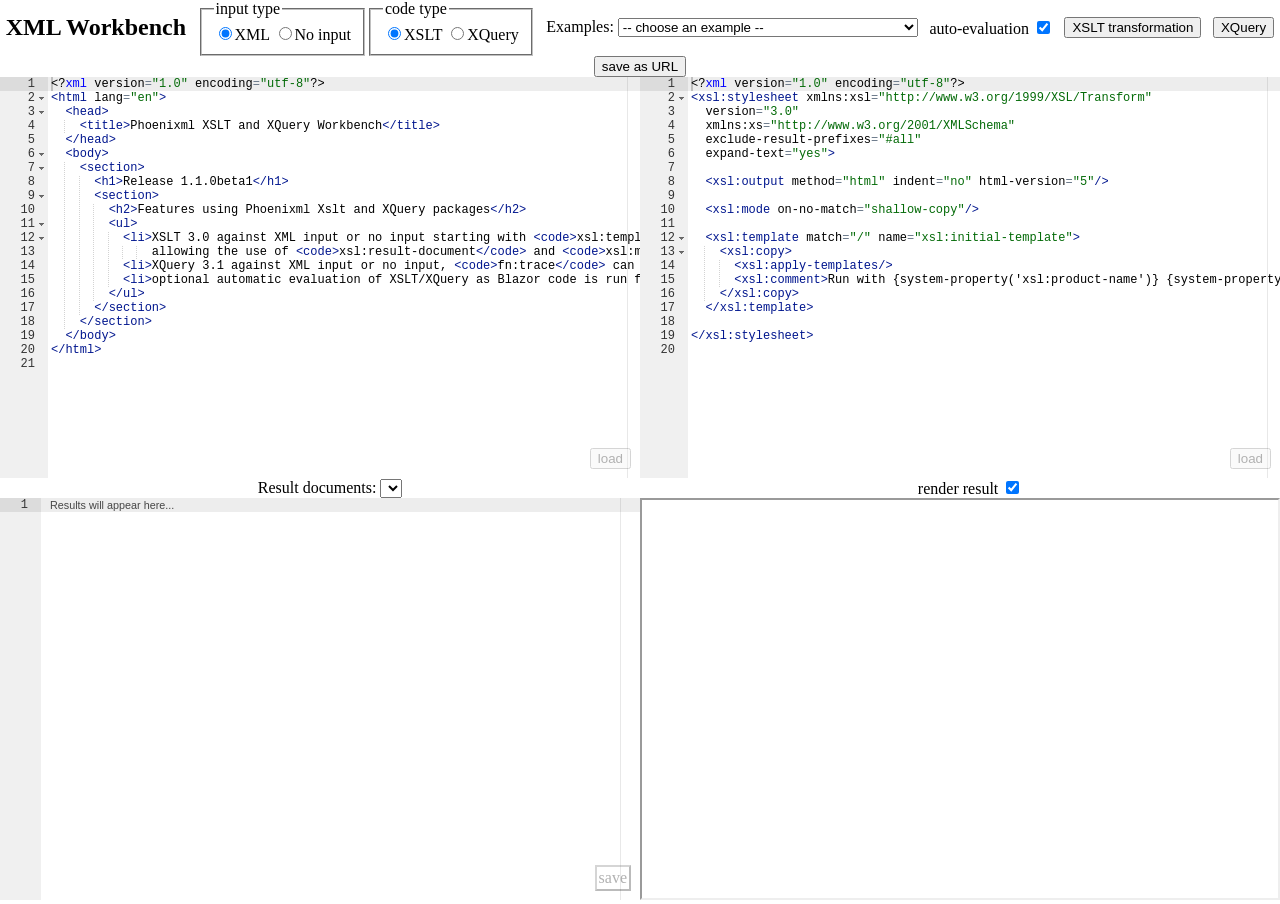
==== PhoenixmlWorkbench/wwwroot/index.html @ 933a0929 "Projektdateien hinzufügen." ====
<!DOCTYPE html>
<html lang="en">
<head>
  <meta charset="utf-8">
  <meta name="viewport" content="width=device-width, initial-scale=1.0">
  <title>Phoenixml XML workbench: XSLT 3.0, XQuery 3.1</title>

  <link rel="stylesheet" href="css/ace-fiddle.css">

  <script>
      var gistId = null;
      var gistBaseURI = null;

      var doneTypingInterval = 1000;
      var typingTimeout;

      var autoEvaluation = false;

      async function evaluate() {
          var inputType = document.getElementById('input-types').form['input-type'].value;
          var codeType = document.getElementById('input-types').form['code-type'].value;
          var codeFileInput = document.getElementById('codeFile');
          var codeFileName = codeFileInput != null ? codeFileInput.value : '';
          var inputFileInput = document.getElementById('inputFile');
          var inputFileName = inputFileInput != null ? inputFileInput.value : '';
          var inputBaseURI = inputFileName != '' && gistId != null ? new URL(inputFileName, gistBaseURI).href : 'urn:from-string';
          var codeBaseURI = codeFileName != '' && gistId != null ? new URL(codeFileName, gistBaseURI).href : 'urn:from-string';
          if (codeType === 'XSLT')
              await transform(inputType !== 'None' ? inputEditor.session.getValue() : null, codeEditor.session.getValue(), inputType, codeBaseURI, inputBaseURI, document.getElementById('results'));
          else if (codeType === 'XQuery')
              await xquery(inputType !== 'None' ? inputEditor.session.getValue() : null, codeEditor.session.getValue());// codeBaseURI, inputBaseURI, document.getElementById('results'));
          // else if (codeType === 'XPath')
          //   xpath(inputType !== 'None' ? inputEditor.session.getValue() : null, codeEditor.session.getValue(), inputType,  codeBaseURI, inputBaseURI, document.getElementById('results'));
      }

      function wait(time) {
          return new Promise(res => setTimeout(res, time));
      }

      function autoEvaluate() {
          typingTimeout = autoEvaluation ? setTimeout(evaluate, doneTypingInterval) : 0;//new Promise(res => setTimeout(evaluate, doneTypingInterval)) : 0;
      }

      function renderXsltResults(results, resultsSelect) {

          resultsSelect.length = 0;

          results.forEach((result, index) => {
              resultsSelect.appendChild(new Option(result.uri, result.uri));
              if (index === 0) {
                  writeResult(window.frames['current-result-frame'], result.content);
              }
          });

          resultsSelect.onchange = function (evt) {
              var selectedResult = results[this.selectedIndex];
              setDocument(resultEditor, selectedResult.content, selectedResult.method);

              if (document.getElementById('render-box').checked) {
                  writeResult(window.frames['current-result-frame'], results[this.selectedIndex].content);
              }
          };

          setDocument(resultEditor, results[0].content, results[0].method);

      }

      function renderResults(results, resultsSelect) {
          resultsSelect.length = 0;
          var principalResult = results[0];
          setDocument(resultEditor, principalResult, 'xml');
          writeResult(window.frames['current-result-frame'], principalResult);
      }

      const pendingRequests = {};
      let pendingRequestId = 0;

      const dotnetWorker =
          new Worker('Workers/PhoenixmlWorker.razor.js', { type: 'module' });

      dotnetWorker.addEventListener('message', e => {
          switch (e.data.command) {
              case 'response':
                  const request = pendingRequests[e.data.requestId];
                  delete pendingRequests[e.data.requestId];
                  if (e.data.error) {
                      request.resolve(e.data.error);//request.reject((new Error(e.data.error))
                  }
                  request.resolve(e.data.result);
                  break;
              default:
                  console.log('Worker said:', e.data);
          }
      });

      function sendRequestToWorker(request) {
          pendingRequestId++;
          const promise = new Promise((resolve, reject) => {
              pendingRequests[pendingRequestId] = { resolve, reject };
          });

          dotnetWorker.postMessage({ ...request, requestId: pendingRequestId });
          return promise;
      }

      async function transform(xml, xslt) {
          const response = await sendRequestToWorker({ command: 'transform', xslt: xslt, xml: xml });
          if (typeof response === 'string') {
              setDocument(resultEditor, response, 'text');
          }
          else {
              let results = [];
              for (let p in response) {
                  results.push({ uri: p, content: response[p], method: 'xml' });
              }
              renderXsltResults(results, document.getElementById('results'));
          }
          //return response;
      }

      async function xquery(xml, xquery) {
          const response = await sendRequestToWorker({ command: 'executeXQuery', xquery: xquery, xml: xml });
          setDocument(resultEditor, response, 'xml');
          //return response;
      }
      // const phoenixmlWorker = new Worker("blazor/Workers/PhoenixmlWorker.razor.js");
      //
      // phoenixmlWorker.onmessage = e => {
      //   if (e.data.type === 'XSLT-Results' || e.data.type === 'xquery-result') {
      //     var results = e.data.results;
      //     renderXsltResults(results, document.querySelector('#results'));
      //   }
      //   else if (e.data.type === 'result') {
      //     var results = e.data.results;
      //     renderResults(results, document.querySelector('#results'));
      //   }
      //   else if (e.data.type === 'message' && e.data.message === 'hide') {
      //     document.getElementById(e.data.id).style.display = 'none';
      //     if (e.data.id === 'saxon-load-indicator' && autoEvaluation) {
      //       evaluate();
      //     }
      //   }
      //   else {
      //     setDocument(resultEditor, e.data.message, 'text');
      //   }
      // }

      document.addEventListener('DOMContentLoaded', autoEvaluate, false);
  </script>

<!--  <script src="https://cdnjs.cloudflare.com/ajax/libs/ace/1.43.2/ace.js"></script>-->
<!--  <script src="https://cdnjs.cloudflare.com/ajax/libs/ace/1.43.2/mode-xml.js"></script>-->
<!--  <script src="https://cdnjs.cloudflare.com/ajax/libs/ace/1.43.2/mode-html.js"></script>-->
<!--  <script src="https://cdnjs.cloudflare.com/ajax/libs/ace/1.43.2/mode-json.js"></script>-->
<!--  <script src="https://cdnjs.cloudflare.com/ajax/libs/ace/1.43.2/mode-xquery.js"></script>-->

  <script src="ace/ace.js"></script>
  <script src="ace/mode-xml.js"></script>
  <script src="ace/mode-html.js"></script>
  <script src="ace/mode-json.js"></script>
  <script src="ace/mode-xquery.js"></script>
  <script src="ace/mode-xpath.js"></script>
</head>
<body class="container">
<header>
    <nav class="grid-row button-bar">
        <h2>XML Workbench</h2>
        <form id="input-type-form" onsubmit="return false;">
            <fieldset id="input-types">
                <legend>input type</legend>
                <label><input type="radio" name="input-type" value="XML" checked>XML</label>
<!--                <label><input type="radio" name="input-type" value="JSON">JSON</label>-->
                <label><input type="radio" name="input-type" value="None">No input</label>
            </fieldset>
            <fieldset id="code-types">
                <legend>code type</legend>
                <label><input type="radio" name="code-type" value="XSLT" checked>XSLT</label>
                <label><input type="radio" name="code-type" value="XQuery">XQuery</label>
<!--                <label><input type="radio" name="code-type" value="XPath">XPath</label>-->
                <!--<label><input type="radio" name="code-type" value="XSD">XSD</label>-->
            </fieldset>
        </form>
      <label>Examples: <select id="examples" onchange="loadExample(this.options[this.selectedIndex].dataset.codeUrl, this.options[this.selectedIndex].dataset.codeType, this.options[this.selectedIndex].dataset.inputUrl, this.options[this.selectedIndex].dataset.codeType);">
        <option data-code-url="" data-input-url="" data-code-type="XSLT" selected>-- choose an example --</option>
        <optgroup label="XSLT for-each-group group-by">
          <option data-code-url="examples/xslt/for-each-group/group-by/group-xml-cities-by-country.xsl" data-code-type="xsl" data-input-url="examples/xslt/for-each-group/group-by/cities.xml" data-input-type="xml">group-by simple example 1</option>
          <option data-code-url="examples/xslt/for-each-group/group-by/group-xml-cities-by-name-and-country.xsl" data-code-type="xsl" data-input-url="examples/xslt/for-each-group/group-by/cities-pop-year.xml" data-input-type="xml">group-by composite grouping key example 1</option>
          <option data-code-url="examples/xslt/for-each-group/group-by/group-by-item-belongs-to-several-groups.xsl" data-code-type="xsl" data-input-url="examples/xslt/for-each-group/group-by/titles.xml" data-input-type="xml">group-by item can belong to multiple groups</option>
        </optgroup>
        <optgroup label="XSLT for-each-group group-adjacent">
          <option data-code-url="examples/xslt/for-each-group/group-adjacent/sheet1.xsl" data-code-type="xsl" data-input-url="examples/xslt/for-each-group/group-adjacent/sample1.xml" data-input-type="xml">group-adjacent example 1</option>
          <option data-code-url="examples/xslt/for-each-group/group-adjacent/positional-grouping-example1.xsl" data-code-type="xsl" data-input-url="examples/xslt/for-each-group/group-adjacent/items-sample-25.xml" data-input-type="xml">positional grouping example 1</option>
          <option data-code-url="examples/xslt/for-each-group/group-adjacent/positional-grouping-example2.xsl" data-code-type="xsl" data-input-url="examples/xslt/for-each-group/group-adjacent/items-sample-25.xml" data-input-type="xml">positional grouping example 2</option>
        </optgroup>
        <optgroup label="XSLT for-each-group group-starting-with">
             <option data-code-url="examples/xslt/for-each-group/group-starting-with/sheet1.xsl" data-code-type="xsl" data-input-url="examples/xslt/for-each-group/group-starting-with/sample1.xml" data-input-type="xml">group-starting-with example 1</option>
        </optgroup>
        <optgroup label="XSLT for-each-group group-ending-with">
          <option data-code-url="examples/xslt/for-each-group/group-ending-with/sheet1.xsl" data-code-type="xsl" data-input-url="examples/xslt/for-each-group/group-ending-with/sample1.xml" data-input-type="xml">group-ending-with example 1</option>
        </optgroup>
        <optgroup label="XSLT iterate">
          <option data-code-url="examples/xslt/iterate/fibonacci-iterate1.xsl" data-code-type="xsl" data-input-url="examples/xslt/iterate/fibonacci-iterate-input.xml" data-input-type="xml">fibonacci number</option>
        </optgroup>
        <optgroup label="XSLT function">
          <option data-code-url="examples/xslt/function/memo-function-fibonacci1.xsl" data-code-type="xsl" data-input-url="examples/xslt/function/fibonacci-memo-function-input.xml" data-input-type="xml">fibonacci number</option>
        </optgroup>
      </select></label>
      <label>auto-evaluation <input type="checkbox" id="auto-evaluate" checked></label>
      <input type="button" id="transform" value="XSLT transformation" accesskey="t"
             onclick="var inputType = document.getElementById('input-types').form['input-type'].value;
		                    var codeType = document.getElementById('input-types').form['code-type'].value;
                        var codeFileInput = document.getElementById('codeFile');
                        var codeFileName = codeFileInput != null ? codeFileInput.value : '';
                        var inputFileInput = document.getElementById('inputFile');
                        var inputFileName = inputFileInput != null ? inputFileInput.value : '';
                        var inputBaseURI = inputFileName != '' && gistId != null ? new window.URL(inputFileName, gistBaseURI).href : 'urn:from-string';
                        var codeBaseURI = codeFileName != '' && gistId != null ? new window.URL(codeFileName, gistBaseURI).href : 'urn:from-string';
                        transform(inputType !== 'None' ? inputEditor.session.getValue() : null, codeEditor.session.getValue(), inputType, codeBaseURI, inputBaseURI, document.getElementById('results'));">
      <input type="button" id="xquery" value="XQuery" accesskey="q"
             onclick="var inputType = document.getElementById('input-types').form['input-type'].value;
		                    var codeType = document.getElementById('input-types').form['code-type'].value;
                        var codeFileInput = document.getElementById('codeFile');
                        var codeFileName = codeFileInput != null ? codeFileInput.value : '';
                        var inputFileInput = document.getElementById('inputFile');
                        var inputFileName = inputFileInput != null ? inputFileInput.value : '';
                        var inputBaseURI = inputFileName != '' && gistId != null ? new window.URL(inputFileName, gistBaseURI).href : 'urn:from-string';
                        var codeBaseURI = codeFileName != '' && gistId != null ? new window.URL(codeFileName, gistBaseURI).href : 'urn:from-string';
                        xquery(inputType !== 'None' ? inputEditor.session.getValue() : null, codeEditor.session.getValue(), inputType, codeBaseURI, inputBaseURI, document.getElementById('results'));">
<!--      <input type="button" id="xpath" value="XPath" accesskey="a"-->
<!--             onclick="var inputType = document.getElementById('input-types').form['input-type'].value;-->
<!--		                    var codeType = document.getElementById('input-types').form['code-type'].value;-->
<!--                        var codeFileInput = document.getElementById('codeFile');-->
<!--                        var codeFileName = codeFileInput != null ? codeFileInput.value : '';-->
<!--                        var inputFileInput = document.getElementById('inputFile');-->
<!--                        var inputFileName = inputFileInput != null ? inputFileInput.value : '';-->
<!--                        var inputBaseURI = inputFileName != '' && gistId != null ? new window.URL(inputFileName, gistBaseURI).href : 'urn:from-string';-->
<!--                        var codeBaseURI = codeFileName != '' && gistId != null ? new window.URL(codeFileName, gistBaseURI).href : 'urn:from-string';-->
<!--                        xpath(inputType !== 'None' ? inputEditor.session.getValue() : null, codeEditor.session.getValue(), inputType, codeBaseURI, inputBaseURI, document.getElementById('results'));">-->
      <!--<input type="button" id="xsd" value="XSD" accesskey="V" title="validate XML against XSD schema"
            onclick="validate(inputEditor.session.getValue(), codeEditor.session.getValue(), document.getElementById('results'));">-->
      <input type="button" id="save" value="save as URL" accesskey="s"
             onclick="save(document.getElementById('input-type-form'));">
    </nav>
</header>
<!--<div id="cheerpj3-load-indicator" style="color: red; font-weight: bolder; text-align: center;">CheerpJ is not (yet) initialized.</div>-->
<!--<div id="saxon-load-indicator" style="color: red; font-weight: bolder; text-align: center;">Saxon is not (yet) initialized.</div>-->
<div class="view-container">

    <main role="main" class="pb-3 view-container">

        <section class="grid-row">
            <div id="input-col" class="grid-item">
                <div id="input-editor" class="editor"></div>
                <input type="button" id="load-input" value="load" onclick="document.getElementById('load-input-file').click();">
                <input type="file" id="load-input-file" onchange="this.files[0].text().then(t => inputEditor.session.setValue(t));" accept=".xml,.xsl,.xslt,.json,.html,.htm,text/xml,application/xml,application/json,application/xml+xslt,text/html">
            </div>
            <div class="grid-item">
                <div id="code-editor" class="editor"></div>
                <input type="button" id="load-code" value="load" onclick="document.getElementById('load-code-file').click();">
                <input type="file" id="load-code-file" onchange="this.files[0].text().then(t => codeEditor.session.setValue(t));" accept=".xml,.xsl,.xslt,.xsd,text/xml,application/xml,application/xml+xslt">
            </div>
        </section>
        <section class="grid-row button-bar">
            <label>
                Result documents:
                <select name="results" id="results"></select>
            </label>
            <label id="render-result">
                render result
                <input type="checkbox" id="render-box" name="render-box" checked>
            </label>
        </section>
        <section class="grid-row">
            <div class="grid-item">
                <div id="result-editor" class="editor"></div>
                <a id="save-result" onclick="var blob = new Blob([resultEditor.session.getValue()], { type: 'text/html' }); this.download = document.getElementById('results').value; this.href = window.URL.createObjectURL(blob);">save</a>
            </div>
            <div id="result-frame-container" class="grid-item">
                <iframe id="current-result-frame" name="current-result-frame" src="about:blank" sandbox="allow-forms allow-scripts allow-same-origin"></iframe>
            </div>
        </section>

    </main>
</div>


<script src="js/frame-write.js"></script>
<script src="js/ace-modes.js"></script>
<!--<script src="js/transform.js"></script>-->
<!--<script src="js/xquery.js"></script>-->
<!--<script src="js/xpath.js"></script>-->
<script src="js/ace-editors-init.js"></script>
<script src="js/event-listeners-init.js"></script>
<script src="js/init-examples.js"></script>
<!--<script src="js/validate.js"></script>-->


</body>
</html>
---- PhoenixmlWorkbench/wwwroot/css/ace-fiddle.css ----
html, body {
    margin: 0;
    height: 100%;
    width: 100%;
    overflow: hidden;
}

* {
    box-sizing: border-box;
}

.container {
    width: 100%;
    height: 100%;
    display: flex;
    flex-direction: column;
    /* background-color: lightgreen; */
}

#input-type-form {
    display: flex;
    flex-direction: row;
}

.view-container {
    display: flex;
    flex-grow: 1;
    flex-basis: 100%;
    flex-direction: column;
}

.grid-row {
    display: flex;
    flex-flow: row wrap;
    justify-content: flex-start;
    flex-basis: 50%;
    /* height: 50%; */
    /*background-color: lightgreen;*/
}

.button-bar {
    align-items: center;
    flex-basis: auto;
    justify-content: space-around;
}

.button-bar h2 {
    margin: 0.3em 0;
}

.grid-item {
    flex-grow: 1;
    flex-basis: 50%;
    height: 100%;
    position: relative;
    /*background-color: lightyellow;*/
    /*border: 1px solid red;*/
}

#current-result-frame {
    width: 100%;
    height: 100%;
}

.editor {
    position: relative;
    width: 100%;
    height: 100%;
}

#load-input, #load-code, #save-result {
    position: absolute;
    right: 9px;
    bottom: 9px;
    opacity: 0.3;
    z-index: 100;
}

#save-result {
    display: inline-block;
    border-width: 2px;
    border-style: outset;
    border-color: rgb(118,118,118);
    padding: 2px;
    color: black;
    text-decoration: none;
}

#load-input-file, #load-code-file {
    display: none;
}
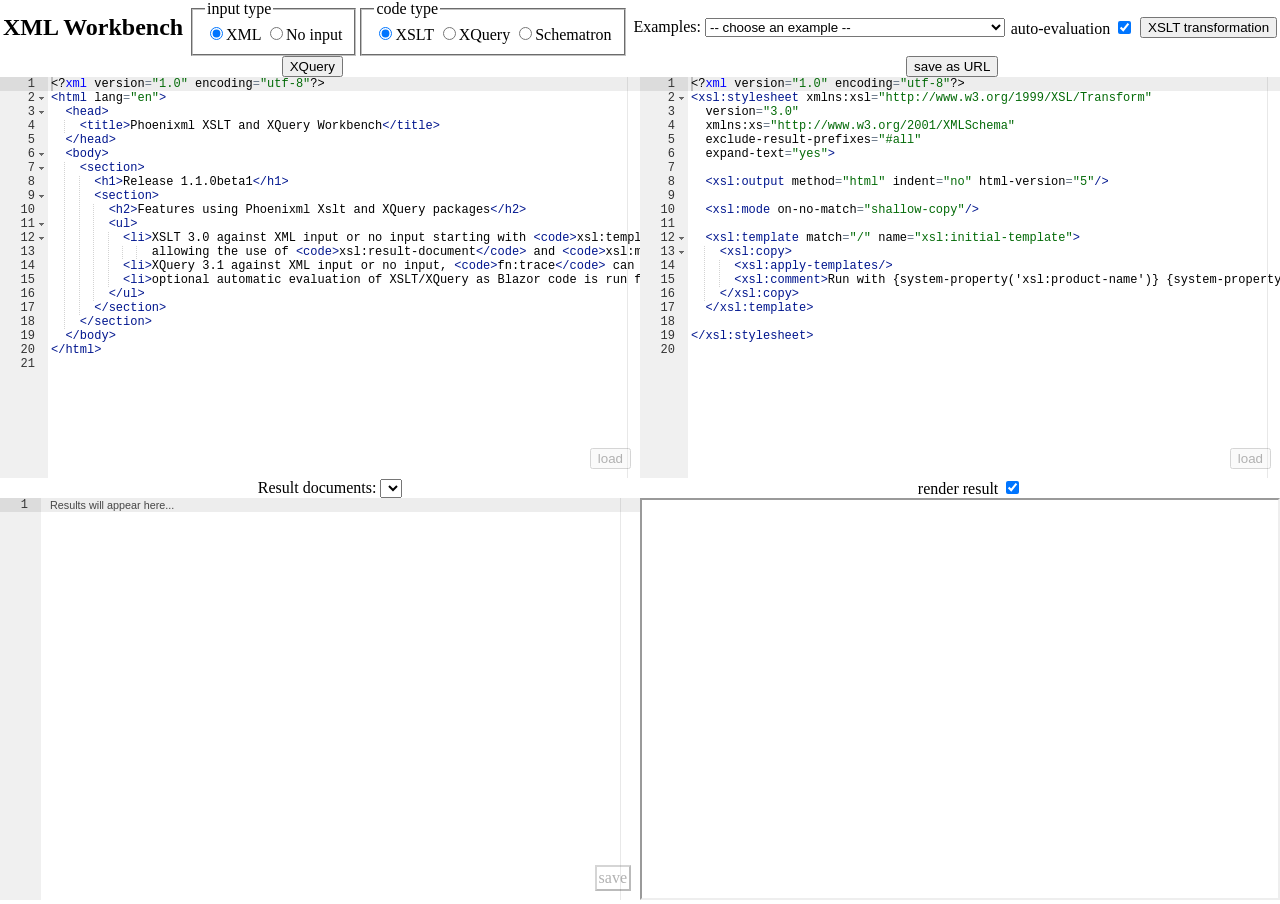
==== commit 038f04b1: "Implement Schematron transpilation and validation worker method with the help of Schxslt2" ====
--- a/PhoenixmlWorkbench/wwwroot/index.html
+++ b/PhoenixmlWorkbench/wwwroot/index.html
@@ -10,6 +10,9 @@
   <script>
       var gistId = null;
       var gistBaseURI = null;
+
+      var inputBaseURI = 'urn:from-string';
+      var codeBaseURI = 'urn:from-string';
 
       var doneTypingInterval = 1000;
       var typingTimeout;
@@ -23,12 +26,14 @@
           var codeFileName = codeFileInput != null ? codeFileInput.value : '';
           var inputFileInput = document.getElementById('inputFile');
           var inputFileName = inputFileInput != null ? inputFileInput.value : '';
-          var inputBaseURI = inputFileName != '' && gistId != null ? new URL(inputFileName, gistBaseURI).href : 'urn:from-string';
-          var codeBaseURI = codeFileName != '' && gistId != null ? new URL(codeFileName, gistBaseURI).href : 'urn:from-string';
+          //var inputBaseURI = inputFileName != '' && gistId != null ? new URL(inputFileName, gistBaseURI).href : 'urn:from-string';
+          //var codeBaseURI = codeFileName != '' && gistId != null ? new URL(codeFileName, gistBaseURI).href : 'urn:from-string';
           if (codeType === 'XSLT')
-              await transform(inputType !== 'None' ? inputEditor.session.getValue() : null, codeEditor.session.getValue(), inputType, codeBaseURI, inputBaseURI, document.getElementById('results'));
+              await transform(inputType !== 'None' ? inputEditor.session.getValue() : null, codeEditor.session.getValue(), codeBaseURI, inputBaseURI);
           else if (codeType === 'XQuery')
               await xquery(inputType !== 'None' ? inputEditor.session.getValue() : null, codeEditor.session.getValue());// codeBaseURI, inputBaseURI, document.getElementById('results'));
+          else if (codeType === 'Schematron')
+              await schematron(inputType !== 'None' ? inputEditor.session.getValue() : null, codeEditor.session.getValue(), codeBaseURI, inputBaseURI);// document.getElementById('results'));
           // else if (codeType === 'XPath')
           //   xpath(inputType !== 'None' ? inputEditor.session.getValue() : null, codeEditor.session.getValue(), inputType,  codeBaseURI, inputBaseURI, document.getElementById('results'));
       }
@@ -103,8 +108,8 @@
           return promise;
       }
 
-      async function transform(xml, xslt) {
-          const response = await sendRequestToWorker({ command: 'transform', xslt: xslt, xml: xml });
+      async function transform(xml, xslt, codeBaseURI, inputBaseURI) {
+          const response = await sendRequestToWorker({ command: 'transform', xslt: xslt, xml: xml, codeBaseURI: codeBaseURI, inputBaseURI: inputBaseURI });
           if (typeof response === 'string') {
               setDocument(resultEditor, response, 'text');
           }
@@ -120,6 +125,12 @@
 
       async function xquery(xml, xquery) {
           const response = await sendRequestToWorker({ command: 'executeXQuery', xquery: xquery, xml: xml });
+          setDocument(resultEditor, response, 'xml');
+          //return response;
+      }
+
+      async function schematron(xml, schematron, codeBaseURI, inputBaseURI) {
+          const response = await sendRequestToWorker({ command: 'schematron', schematron: schematron, xml: xml, codeBaseURI: codeBaseURI, inputBaseURI: inputBaseURI });
           setDocument(resultEditor, response, 'xml');
           //return response;
       }
@@ -176,35 +187,41 @@
                 <legend>code type</legend>
                 <label><input type="radio" name="code-type" value="XSLT" checked>XSLT</label>
                 <label><input type="radio" name="code-type" value="XQuery">XQuery</label>
-<!--                <label><input type="radio" name="code-type" value="XPath">XPath</label>-->
+                <label><input type="radio" name="code-type" value="Schematron">Schematron</label>
+                <!--                <label><input type="radio" name="code-type" value="XPath">XPath</label>-->
                 <!--<label><input type="radio" name="code-type" value="XSD">XSD</label>-->
             </fieldset>
         </form>
-      <label>Examples: <select id="examples" onchange="loadExample(this.options[this.selectedIndex].dataset.codeUrl, this.options[this.selectedIndex].dataset.codeType, this.options[this.selectedIndex].dataset.inputUrl, this.options[this.selectedIndex].dataset.codeType);">
-        <option data-code-url="" data-input-url="" data-code-type="XSLT" selected>-- choose an example --</option>
-        <optgroup label="XSLT for-each-group group-by">
-          <option data-code-url="examples/xslt/for-each-group/group-by/group-xml-cities-by-country.xsl" data-code-type="xsl" data-input-url="examples/xslt/for-each-group/group-by/cities.xml" data-input-type="xml">group-by simple example 1</option>
-          <option data-code-url="examples/xslt/for-each-group/group-by/group-xml-cities-by-name-and-country.xsl" data-code-type="xsl" data-input-url="examples/xslt/for-each-group/group-by/cities-pop-year.xml" data-input-type="xml">group-by composite grouping key example 1</option>
-          <option data-code-url="examples/xslt/for-each-group/group-by/group-by-item-belongs-to-several-groups.xsl" data-code-type="xsl" data-input-url="examples/xslt/for-each-group/group-by/titles.xml" data-input-type="xml">group-by item can belong to multiple groups</option>
-        </optgroup>
-        <optgroup label="XSLT for-each-group group-adjacent">
-          <option data-code-url="examples/xslt/for-each-group/group-adjacent/sheet1.xsl" data-code-type="xsl" data-input-url="examples/xslt/for-each-group/group-adjacent/sample1.xml" data-input-type="xml">group-adjacent example 1</option>
-          <option data-code-url="examples/xslt/for-each-group/group-adjacent/positional-grouping-example1.xsl" data-code-type="xsl" data-input-url="examples/xslt/for-each-group/group-adjacent/items-sample-25.xml" data-input-type="xml">positional grouping example 1</option>
-          <option data-code-url="examples/xslt/for-each-group/group-adjacent/positional-grouping-example2.xsl" data-code-type="xsl" data-input-url="examples/xslt/for-each-group/group-adjacent/items-sample-25.xml" data-input-type="xml">positional grouping example 2</option>
-        </optgroup>
-        <optgroup label="XSLT for-each-group group-starting-with">
-             <option data-code-url="examples/xslt/for-each-group/group-starting-with/sheet1.xsl" data-code-type="xsl" data-input-url="examples/xslt/for-each-group/group-starting-with/sample1.xml" data-input-type="xml">group-starting-with example 1</option>
-        </optgroup>
-        <optgroup label="XSLT for-each-group group-ending-with">
-          <option data-code-url="examples/xslt/for-each-group/group-ending-with/sheet1.xsl" data-code-type="xsl" data-input-url="examples/xslt/for-each-group/group-ending-with/sample1.xml" data-input-type="xml">group-ending-with example 1</option>
-        </optgroup>
-        <optgroup label="XSLT iterate">
-          <option data-code-url="examples/xslt/iterate/fibonacci-iterate1.xsl" data-code-type="xsl" data-input-url="examples/xslt/iterate/fibonacci-iterate-input.xml" data-input-type="xml">fibonacci number</option>
-        </optgroup>
-        <optgroup label="XSLT function">
-          <option data-code-url="examples/xslt/function/memo-function-fibonacci1.xsl" data-code-type="xsl" data-input-url="examples/xslt/function/fibonacci-memo-function-input.xml" data-input-type="xml">fibonacci number</option>
-        </optgroup>
-      </select></label>
+      <label>Examples: <select id="examples" onchange="loadExample(this.options[this.selectedIndex].dataset.codeUrl, this.options[this.selectedIndex].dataset.codeType, this.options[this.selectedIndex].dataset.inputUrl, this.options[this.selectedIndex].dataset.codeType, this.options[this.selectedIndex].dataset.preload);">
+    <option data-code-url="" data-input-url="" data-code-type="XSLT" selected>-- choose an example --</option>
+    <optgroup label="XSLT for-each-group group-by">
+        <option data-code-url="examples/xslt/for-each-group/group-by/group-xml-cities-by-country.xsl" data-code-type="XSLT" data-input-url="examples/xslt/for-each-group/group-by/cities.xml" data-input-type="XML">group-by simple example 1</option>
+        <option data-code-url="examples/xslt/for-each-group/group-by/group-xml-cities-by-name-and-country.xsl" data-code-type="XSLT" data-input-url="examples/xslt/for-each-group/group-by/cities-pop-year.xml" data-input-type="XML">group-by composite grouping key example 1</option>
+        <option data-code-url="examples/xslt/for-each-group/group-by/group-by-item-belongs-to-several-groups.xsl" data-code-type="XSLT" data-input-url="examples/xslt/for-each-group/group-by/titles.xml" data-input-type="XML">group-by item can belong to multiple groups</option>
+    </optgroup>
+    <optgroup label="XSLT for-each-group group-adjacent">
+        <option data-code-url="examples/xslt/for-each-group/group-adjacent/sheet1.xsl" data-code-type="XSLT" data-input-url="examples/xslt/for-each-group/group-adjacent/sample1.xml" data-input-type="XML">group-adjacent example 1</option>
+        <option data-code-url="examples/xslt/for-each-group/group-adjacent/positional-grouping-example1.xsl" data-code-type="XSLT" data-input-url="examples/xslt/for-each-group/group-adjacent/items-sample-25.xml" data-input-type="XML">positional grouping example 1</option>
+        <option data-code-url="examples/xslt/for-each-group/group-adjacent/positional-grouping-example2.xsl" data-code-type="XSLT" data-input-url="examples/xslt/for-each-group/group-adjacent/items-sample-25.xml" data-input-type="XML">positional grouping example 2</option>
+    </optgroup>
+    <optgroup label="XSLT for-each-group group-starting-with">
+        <option data-code-url="examples/xslt/for-each-group/group-starting-with/sheet1.xsl" data-code-type="XSLT" data-input-url="examples/xslt/for-each-group/group-starting-with/sample1.xml" data-input-type="XML">group-starting-with example 1</option>
+    </optgroup>
+    <optgroup label="XSLT for-each-group group-ending-with">
+        <option data-code-url="examples/xslt/for-each-group/group-ending-with/sheet1.xsl" data-code-type="XSLT" data-input-url="examples/xslt/for-each-group/group-ending-with/sample1.xml" data-input-type="XML">group-ending-with example 1</option>
+    </optgroup>
+    <optgroup label="XSLT iterate">
+        <option data-code-url="examples/xslt/iterate/fibonacci-iterate1.xsl" data-code-type="XSLT" data-input-url="examples/xslt/iterate/fibonacci-iterate-input.xml" data-input-type="XML">fibonacci number</option>
+    </optgroup>
+    <optgroup label="XSLT function">
+        <option data-code-url="examples/xslt/function/memo-function-fibonacci1.xsl" data-code-type="XSLT" data-input-url="examples/xslt/function/fibonacci-memo-function-input.xml" data-input-type="XML">fibonacci number</option>
+    </optgroup>
+    <optgroup label="Schematron">
+        <option data-code-url="examples/xslt/schematron/schxslt2/transpile.xsl" data-code-type="XSLT" data-input-url="examples/xslt/schematron/price.sch" data-input-type="XML">Schematron transpilation sample 1</option>
+        <option data-code-url="examples/xslt/schematron/schxslt2/transpile.xsl" data-code-type="XSLT" data-input-url="examples/xslt/schematron/flowers.sch" data-input-type="XML">Schematron transpilation sample 2</option>
+        <option data-code-url="examples/xslt/schematron/price.sch" data-code-type="Schematron" data-input-url="examples/xslt/schematron/books.xml" data-input-type="XML">Schematron transpilation/validation sample1</option>
+    </optgroup>
+</select></label>
       <label>auto-evaluation <input type="checkbox" id="auto-evaluate" checked></label>
       <input type="button" id="transform" value="XSLT transformation" accesskey="t"
              onclick="var inputType = document.getElementById('input-types').form['input-type'].value;
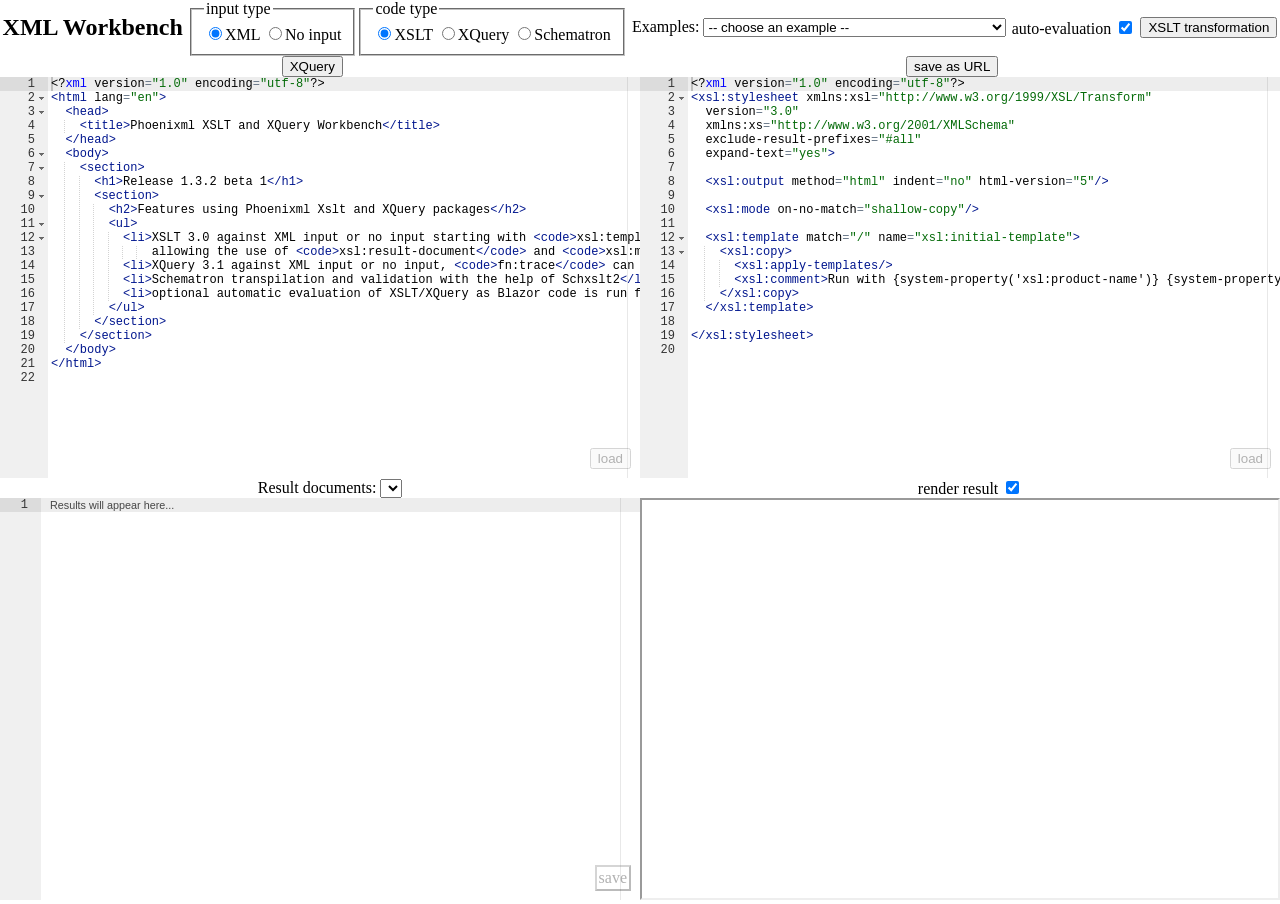
==== commit 29adae9a: "Update to latest PhoenixmlDb.Xslt 1.3.2 release which fixes problem with second Schematron sample th" ====
--- a/PhoenixmlWorkbench/wwwroot/index.html
+++ b/PhoenixmlWorkbench/wwwroot/index.html
@@ -218,8 +218,9 @@
     </optgroup>
     <optgroup label="Schematron">
         <option data-code-url="examples/xslt/schematron/schxslt2/transpile.xsl" data-code-type="XSLT" data-input-url="examples/xslt/schematron/price.sch" data-input-type="XML">Schematron transpilation sample 1</option>
+        <option data-code-url="examples/xslt/schematron/price.sch" data-code-type="Schematron" data-input-url="examples/xslt/schematron/books.xml" data-input-type="XML">Schematron transpilation/validation sample 1</option>
         <option data-code-url="examples/xslt/schematron/schxslt2/transpile.xsl" data-code-type="XSLT" data-input-url="examples/xslt/schematron/flowers.sch" data-input-type="XML">Schematron transpilation sample 2</option>
-        <option data-code-url="examples/xslt/schematron/price.sch" data-code-type="Schematron" data-input-url="examples/xslt/schematron/books.xml" data-input-type="XML">Schematron transpilation/validation sample1</option>
+        <option data-code-url="examples/xslt/schematron/flowers.sch" data-code-type="Schematron" data-input-url="examples/xslt/schematron/flowers.xml" data-input-type="XML">Schematron transpilation/validation sample 2</option>
     </optgroup>
 </select></label>
       <label>auto-evaluation <input type="checkbox" id="auto-evaluate" checked></label>
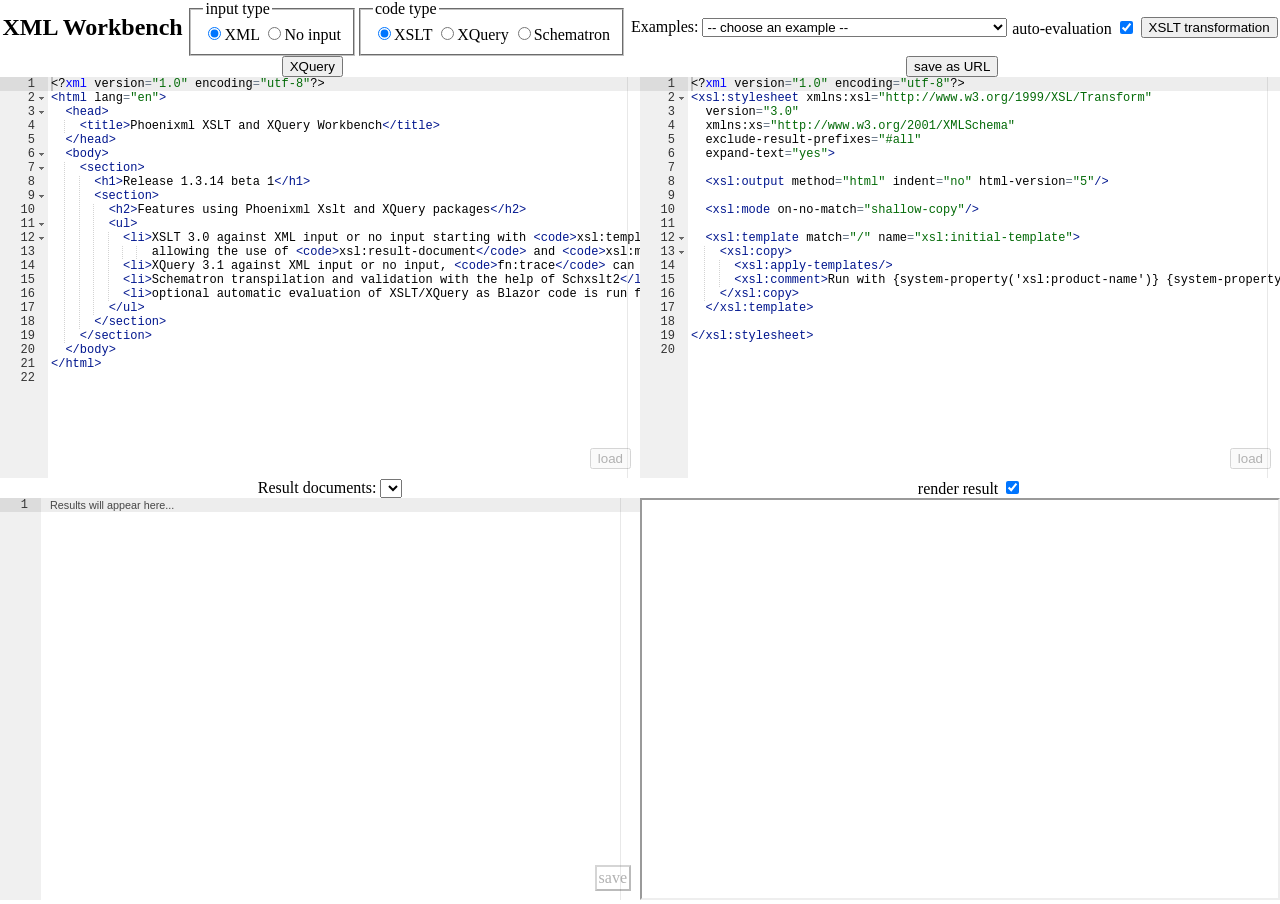
==== commit 0e66d3b2: "Add Docbook sample (needs preloading of several files and is slow but works)" ====
--- a/PhoenixmlWorkbench/wwwroot/index.html
+++ b/PhoenixmlWorkbench/wwwroot/index.html
@@ -28,7 +28,10 @@
           var inputFileName = inputFileInput != null ? inputFileInput.value : '';
           //var inputBaseURI = inputFileName != '' && gistId != null ? new URL(inputFileName, gistBaseURI).href : 'urn:from-string';
           //var codeBaseURI = codeFileName != '' && gistId != null ? new URL(codeFileName, gistBaseURI).href : 'urn:from-string';
-          if (codeType === 'XSLT')
+          if (codeType === 'XSLT' && codeBaseURI.endsWith('docbook.xsl')) {
+              await docbook(inputType !== 'None' ? inputEditor.session.getValue() : null, codeEditor.session.getValue(), codeBaseURI, inputBaseURI);
+          }
+          else if (codeType === 'XSLT')
               await transform(inputType !== 'None' ? inputEditor.session.getValue() : null, codeEditor.session.getValue(), codeBaseURI, inputBaseURI);
           else if (codeType === 'XQuery')
               await xquery(inputType !== 'None' ? inputEditor.session.getValue() : null, codeEditor.session.getValue());// codeBaseURI, inputBaseURI, document.getElementById('results'));
@@ -110,6 +113,21 @@
 
       async function transform(xml, xslt, codeBaseURI, inputBaseURI) {
           const response = await sendRequestToWorker({ command: 'transform', xslt: xslt, xml: xml, codeBaseURI: codeBaseURI, inputBaseURI: inputBaseURI });
+          if (typeof response === 'string') {
+              setDocument(resultEditor, response, 'text');
+          }
+          else {
+              let results = [];
+              for (let p in response) {
+                  results.push({ uri: p, content: response[p], method: 'xml' });
+              }
+              renderXsltResults(results, document.getElementById('results'));
+          }
+          //return response;
+      }
+
+      async function docbook(xml, xslt, codeBaseURI, inputBaseURI) {
+          const response = await sendRequestToWorker({ command: 'docbook', xslt: xslt, xml: xml, codeBaseURI: codeBaseURI, inputBaseURI: inputBaseURI });
           if (typeof response === 'string') {
               setDocument(resultEditor, response, 'text');
           }
@@ -221,6 +239,9 @@
         <option data-code-url="examples/xslt/schematron/price.sch" data-code-type="Schematron" data-input-url="examples/xslt/schematron/books.xml" data-input-type="XML">Schematron transpilation/validation sample 1</option>
         <option data-code-url="examples/xslt/schematron/schxslt2/transpile.xsl" data-code-type="XSLT" data-input-url="examples/xslt/schematron/flowers.sch" data-input-type="XML">Schematron transpilation sample 2</option>
         <option data-code-url="examples/xslt/schematron/flowers.sch" data-code-type="Schematron" data-input-url="examples/xslt/schematron/flowers.xml" data-input-type="XML">Schematron transpilation/validation sample 2</option>
+    </optgroup>
+    <optgroup label="Docbook">
+        <option data-code-url="examples/xslt/docbook/xslt/docbook.xsl" data-code-type="XSLT" data-input-url="examples/xslt/docbook/samples/article.xml" data-input-type="XML" data-preload="docbook">Docbook article transform with Docbook TNG</option>
     </optgroup>
 </select></label>
       <label>auto-evaluation <input type="checkbox" id="auto-evaluate" checked></label>
@@ -275,7 +296,7 @@
             <div class="grid-item">
                 <div id="code-editor" class="editor"></div>
                 <input type="button" id="load-code" value="load" onclick="document.getElementById('load-code-file').click();">
-                <input type="file" id="load-code-file" onchange="this.files[0].text().then(t => codeEditor.session.setValue(t));" accept=".xml,.xsl,.xslt,.xsd,text/xml,application/xml,application/xml+xslt">
+                <input type="file" id="load-code-file" onchange="this.files[0].text().then(t => codeEditor.session.setValue(t));" accept=".xml,.sch,.xsl,.xslt,.xsd,text/xml,application/xml,application/xml+xslt">
             </div>
         </section>
         <section class="grid-row button-bar">
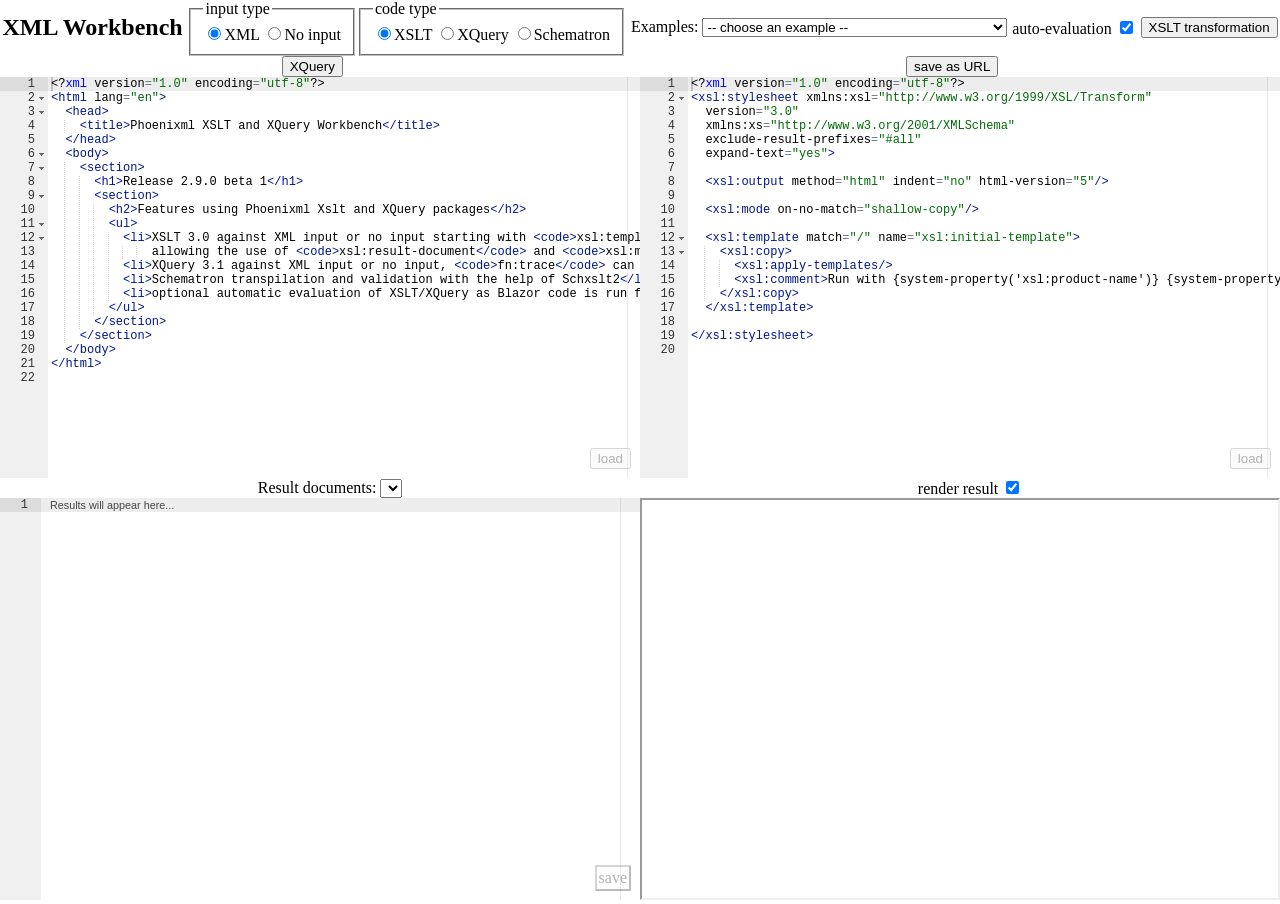
==== commit e580e57c: "Add XSLT system-properties example" ====
--- a/PhoenixmlWorkbench/wwwroot/index.html
+++ b/PhoenixmlWorkbench/wwwroot/index.html
@@ -210,8 +210,9 @@
                 <!--<label><input type="radio" name="code-type" value="XSD">XSD</label>-->
             </fieldset>
         </form>
-      <label>Examples: <select id="examples" onchange="loadExample(this.options[this.selectedIndex].dataset.codeUrl, this.options[this.selectedIndex].dataset.codeType, this.options[this.selectedIndex].dataset.inputUrl, this.options[this.selectedIndex].dataset.codeType, this.options[this.selectedIndex].dataset.preload);">
+      <label>Examples: <select id="examples" onchange="loadExample(this.options[this.selectedIndex].dataset.codeUrl, this.options[this.selectedIndex].dataset.codeType, this.options[this.selectedIndex].dataset.inputUrl, this.options[this.selectedIndex].dataset.inputType, this.options[this.selectedIndex].dataset.preload);">
     <option data-code-url="" data-input-url="" data-code-type="XSLT" selected>-- choose an example --</option>
+    <option data-code-url="examples/xslt/system-properties/system-properties.xsl" data-code-type="XSLT">XSLT 3.0 system-properties</option>
     <optgroup label="XSLT for-each-group group-by">
         <option data-code-url="examples/xslt/for-each-group/group-by/group-xml-cities-by-country.xsl" data-code-type="XSLT" data-input-url="examples/xslt/for-each-group/group-by/cities.xml" data-input-type="XML">group-by simple example 1</option>
         <option data-code-url="examples/xslt/for-each-group/group-by/group-xml-cities-by-name-and-country.xsl" data-code-type="XSLT" data-input-url="examples/xslt/for-each-group/group-by/cities-pop-year.xml" data-input-type="XML">group-by composite grouping key example 1</option>
